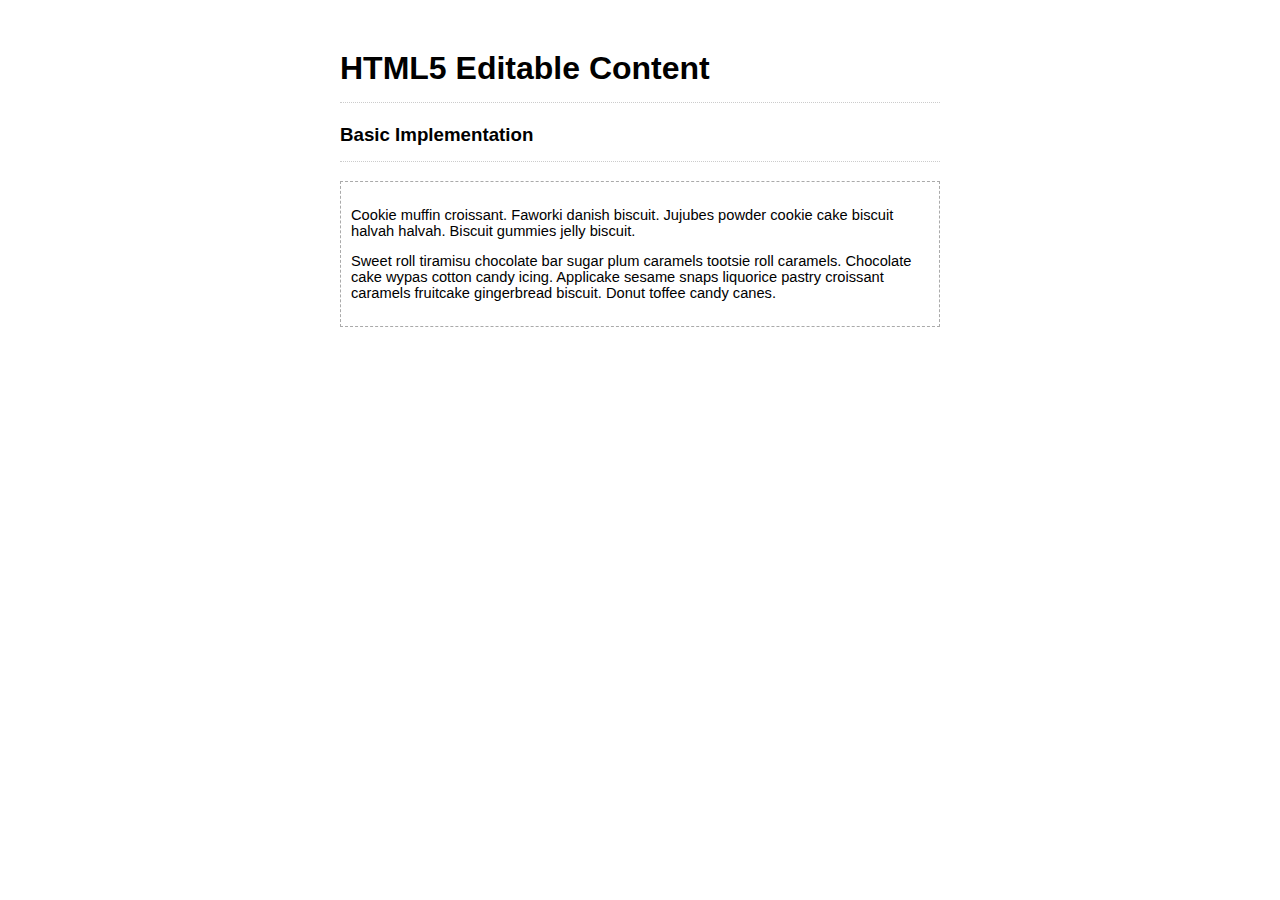
==== index2.html @ 53abdfa0 "push" ====
<!DOCTYPE html>
<html>
<head>
	<meta charset="utf-8">
	<title>HTML5 Editable Content - Hongkiat.com</title>
	<link rel="stylesheet" href="normalize.css">
	<link rel="stylesheet" href="style.css">
</head>
<body>

<!-- begin the markup -->
<div class="wrapper">
<h1>HTML5 Editable Content</h1>

<h3>Basic Implementation</h3>
<article id="content1" contenteditable="true">
	<p>Cookie muffin croissant. Faworki danish biscuit. Jujubes powder cookie cake biscuit halvah halvah. Biscuit gummies jelly biscuit.</p>

	<p>Sweet roll tiramisu chocolate bar sugar plum caramels tootsie roll caramels. Chocolate cake wypas cotton candy icing. Applicake sesame snaps liquorice pastry croissant caramels fruitcake gingerbread biscuit. Donut toffee candy canes.</p>
</article>
</body>
</html>
---- style.css ----
.wrapper {
	margin: 50px auto;
	width: 600px;
}
.wrapper h1,
.wrapper h2,
.wrapper h3 {
	padding-bottom: 15px;
	border-bottom: 1px dotted #ccc;
}
.wrapper p {
	font-size: 11pt;
}
.wrapper [contenteditable="true"] { 
	padding: 10px; 
	border: 1px dashed #aaa;
	outline: 0;
}
.wrapper [contenteditable="true"]:hover {
	background-color: #FF9;
  	border: 1px dashed #aaa;
}
.wrapper button {
	margin-top: 10px;
}
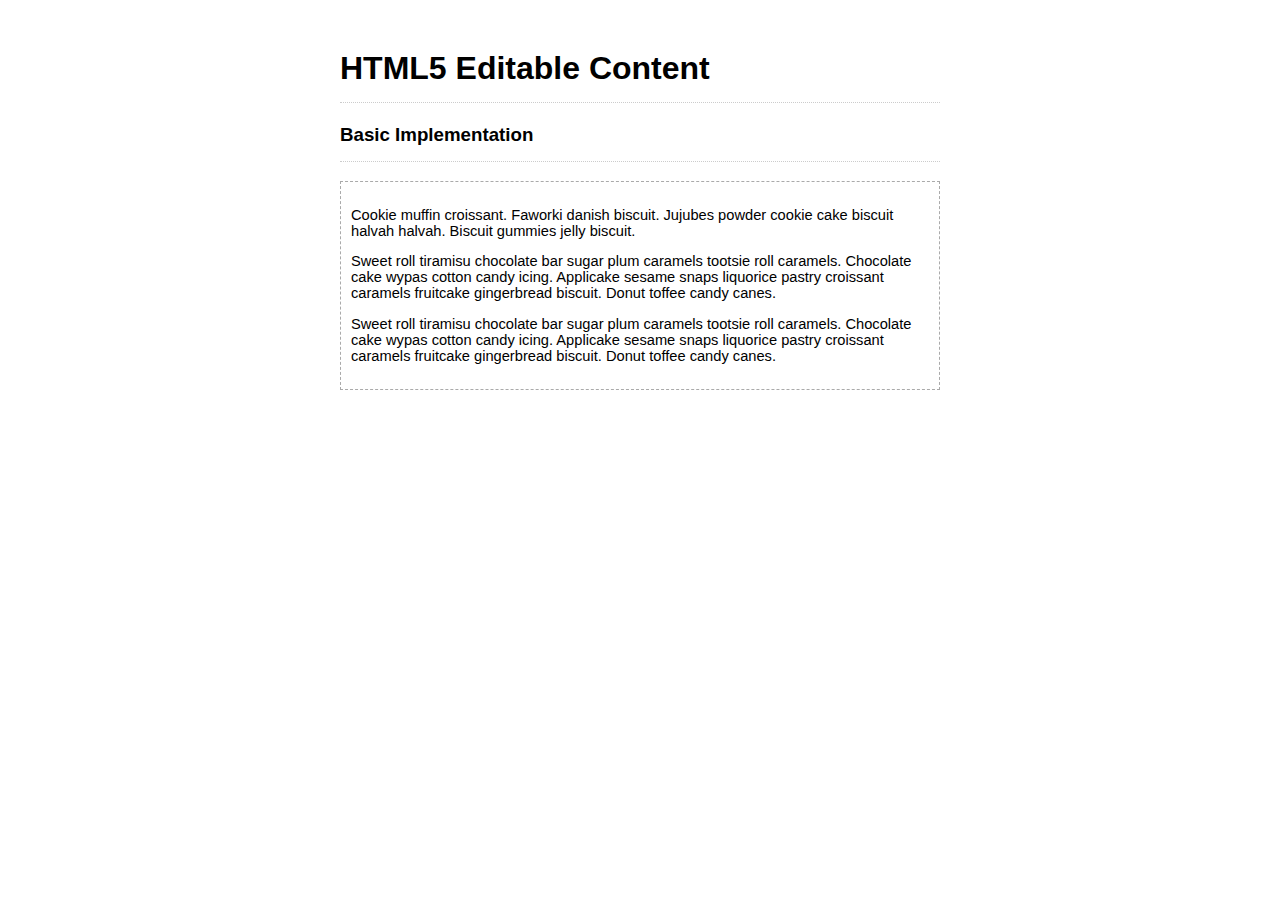
==== commit fad4191b: "Merge 314a3f9cb680d609ad6705489ba345bd2b8604c5 into 1714c7e02e9719214d039cfcc4a23b3254eeba2a" ====
--- a/index2.html
+++ b/index2.html
@@ -17,6 +17,7 @@
 	<p>Cookie muffin croissant. Faworki danish biscuit. Jujubes powder cookie cake biscuit halvah halvah. Biscuit gummies jelly biscuit.</p>
 
 	<p>Sweet roll tiramisu chocolate bar sugar plum caramels tootsie roll caramels. Chocolate cake wypas cotton candy icing. Applicake sesame snaps liquorice pastry croissant caramels fruitcake gingerbread biscuit. Donut toffee candy canes.</p>
+	<p>Sweet roll tiramisu chocolate bar sugar plum caramels tootsie roll caramels. Chocolate cake wypas cotton candy icing. Applicake sesame snaps liquorice pastry croissant caramels fruitcake gingerbread biscuit. Donut toffee candy canes.</p>
 </article>
 </body>
-</html>+</html>
